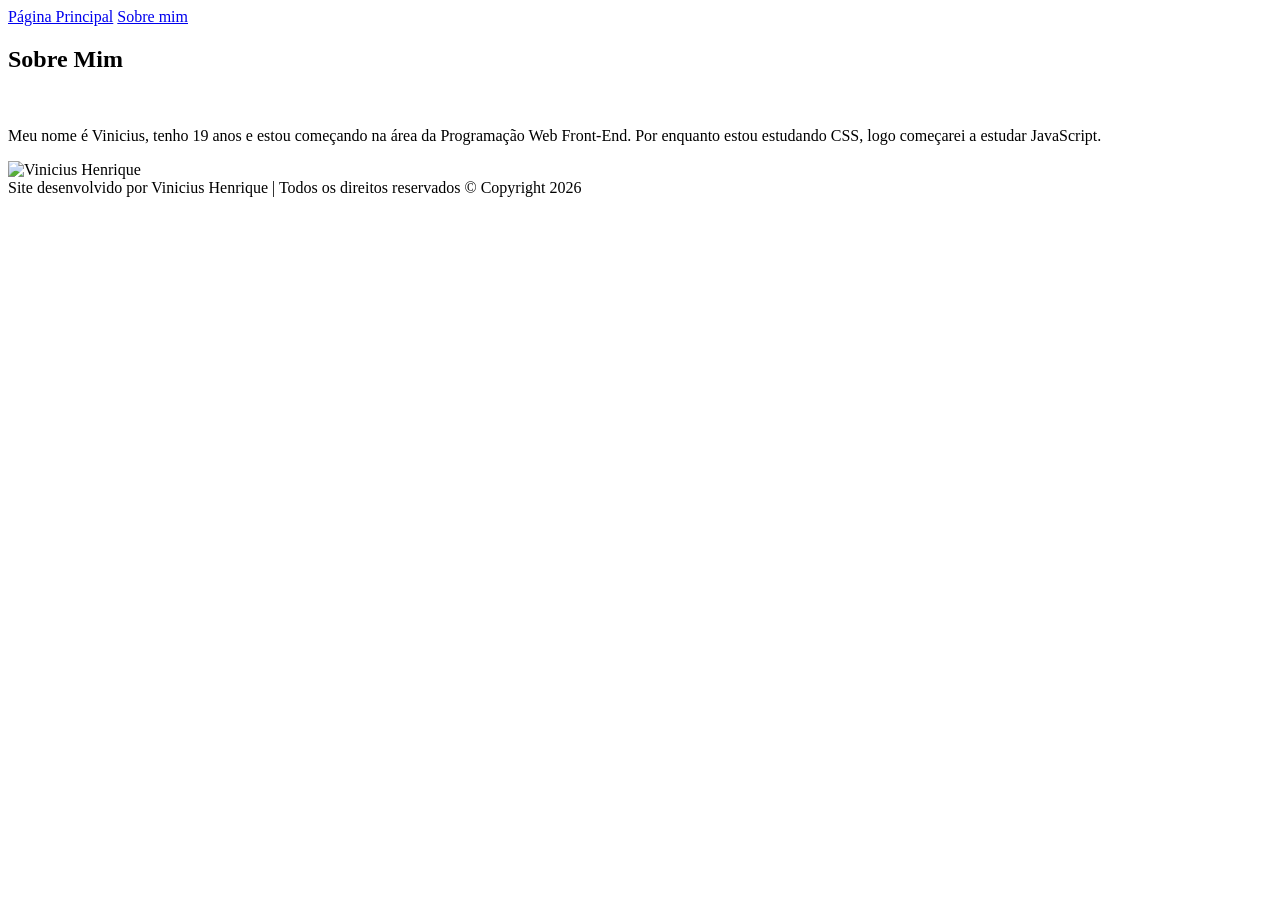
==== sobre.html @ f64617f3 "Add files via upload" ====
<!DOCTYPE html>
<html lang="pt-br">

<head>
    <meta charset="UTF-8">
    <meta name="viewport" content="width=device-width, initial-scale=1.0">
    <title>Sobre mim</title>
    <link rel="stylesheet" href="./Styles/estilo.css">
</head>

<body>

    <header class="cabecalho">
        <nav class="cabecalho-menu">
            <a class="menu-link" href="index.html">Página Principal</a>
            <a class="menu-link" href="sobre.html">Sobre mim</a>
        </nav>
    </header>

    <main class="apresentacao">
        <section>
            <div>
                <h1 class="apresentacao-titulo">Sobre Mim</h1>
                <br>
                <p class="conteudo-texto">Meu nome é Vinicius, tenho 19 anos e estou começando na área da Programação Web Front-End. Por enquanto estou estudando CSS, logo começarei a estudar JavaScript.</p>
            </div>
        </section>
        <img id="imagem-principal" src="Imagens/image_26bd66f9.jpg" alt="Vinicius Henrique" Title="Desenvolvedor Front-end">
    </main>

    <footer>Site desenvolvido por Vinicius Henrique | Todos os direitos reservados © Copyright 2026</footer>

</body>
</html>
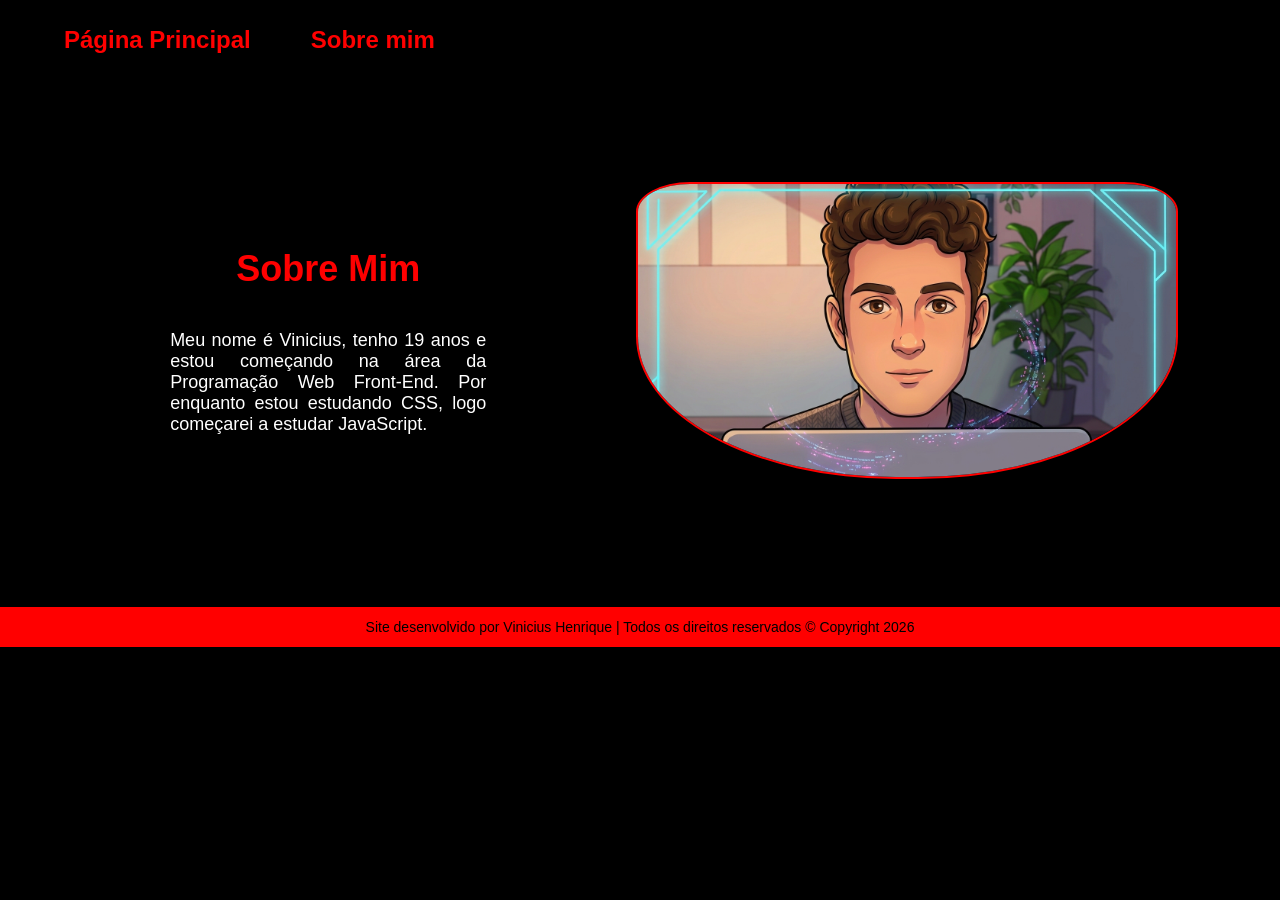
==== commit 49c5e492: "Update sobre.html" ====
--- a/sobre.html
+++ b/sobre.html
@@ -5,7 +5,7 @@
     <meta charset="UTF-8">
     <meta name="viewport" content="width=device-width, initial-scale=1.0">
     <title>Sobre mim</title>
-    <link rel="stylesheet" href="./Styles/estilo.css">
+    <link rel="stylesheet" href="estilo.css">
 </head>
 
 <body>
@@ -25,7 +25,7 @@
                 <p class="conteudo-texto">Meu nome é Vinicius, tenho 19 anos e estou começando na área da Programação Web Front-End. Por enquanto estou estudando CSS, logo começarei a estudar JavaScript.</p>
             </div>
         </section>
-        <img id="imagem-principal" src="Imagens/image_26bd66f9.jpg" alt="Vinicius Henrique" Title="Desenvolvedor Front-end">
+        <img id="imagem-principal" src="image_26bd66f9.jpg" alt="Vinicius Henrique" Title="Desenvolvedor Front-end">
     </main>
 
     <footer>Site desenvolvido por Vinicius Henrique | Todos os direitos reservados © Copyright 2026</footer>
--- a/estilo.css
+++ b/estilo.css
@@ -0,0 +1,150 @@
+@import url('https://fonts.googleapis.com/css2?family=Darker+Grotesque:wght@300..900&family=Krona+One&family=Montserrat:ital,wght@0,100..900;1,100..900&family=Noto+Serif+Ahom&display=swap');
+
+* {
+    padding: 0;
+    margin: 0;
+}
+
+body {
+    background-color: black;
+    color: white;
+    box-sizing: border-box;
+}
+
+.apresentacao {
+    display: flex;
+    align-items: center;
+    justify-content: space-between;
+    padding: 10% 8%;
+    gap: 82px;
+}
+
+.apresentacao-conteudo {
+    width: 50%;
+   display: flex; 
+   flex-direction: column;
+   gap: 40px;
+}
+
+.cabecalho {
+    padding: 2% 0% 0% 5%;
+}
+
+.cabecalho-menu {
+    display: flex;
+    gap: 60px;
+}
+
+.menu-link {
+    font-family: "Montserrat", sans-serif;
+    font-size: 1.5rem;
+    font-weight: 600;
+    color: red;
+    text-decoration: none;
+}
+
+.menu-link:hover {
+    color: crimson;
+}
+.apresentacao-titulo {
+font-size: 2.25rem;
+    font-family: "Krona One", sans-serif;
+    color: red;
+    text-align: center;
+    padding: 5%;
+}
+
+.apresentacao-titulo:hover {
+    color: crimson;
+}
+
+.apresentacao-paragrafo {
+    font-size: 1.5rem;
+    text-align: justify;
+    font-family: "Montserrat", sans-serif;
+}
+
+.apresentacao-links {
+    display: flex;
+    flex-direction: column;
+    justify-content: space-between;
+    align-items: center;
+    gap: 32px;
+}
+
+.apresentacao-links-subtitulo {
+    font-family: "Krona One", sans-serif;
+    font-weight: bold;
+    font-size: 1.5rem;
+}
+
+.apresentacao-links2 {
+    width: 50%;
+    text-align: center;
+    border-radius: 8px;
+    font-size: 1.5rem;
+    padding: 21.5px 0;
+    text-decoration: none;
+    color: #f6f6f6;
+    font-family: "Montserrat", sans-serif;
+    font-weight: bold;
+    border: 2px solid red;
+    display: flex;
+    justify-content: center;
+    gap: 16px;
+}
+
+.apresentacao-links2:hover {
+    background-color: crimson;
+}
+span {
+    color: crimson;
+}
+.destaque {
+    color: orange;
+}
+footer {
+    text-align: center;
+    background-color: red;
+    color: black;
+    font-family: "Montserrat", sans-serif;
+    font-weight: 400;
+    font-size: 0.875rem;
+    padding: 12px;
+}
+#imagem-principal {
+    border-radius: 48%;
+    border: 2px solid red;
+    border-top-left-radius: 10%;
+    border-top-right-radius: 10%;
+    width: 50%;
+}
+
+.conteudo-texto {
+    color: white;
+    font-family: "Montserrat", sans-serif;
+    font-weight: 400;
+    font-size: 1.125rem;
+    text-align: justify;
+    padding: 0% 15%;
+}
+
+/* * Media Query - Deixar a página de forma responsiva */
+@media (max-width: 1080px) {
+    body {
+        background-color: black;
+    }
+    .cabecalho {
+        padding: 10px;
+    }
+    .cabecalho-menu {
+        justify-content: center;
+    }
+    .apresentacao {
+        flex-direction: column-reverse;
+        padding: 5%;
+    }
+    .apresentacao-conteudo {
+        width: auto;
+    } 
+    }
